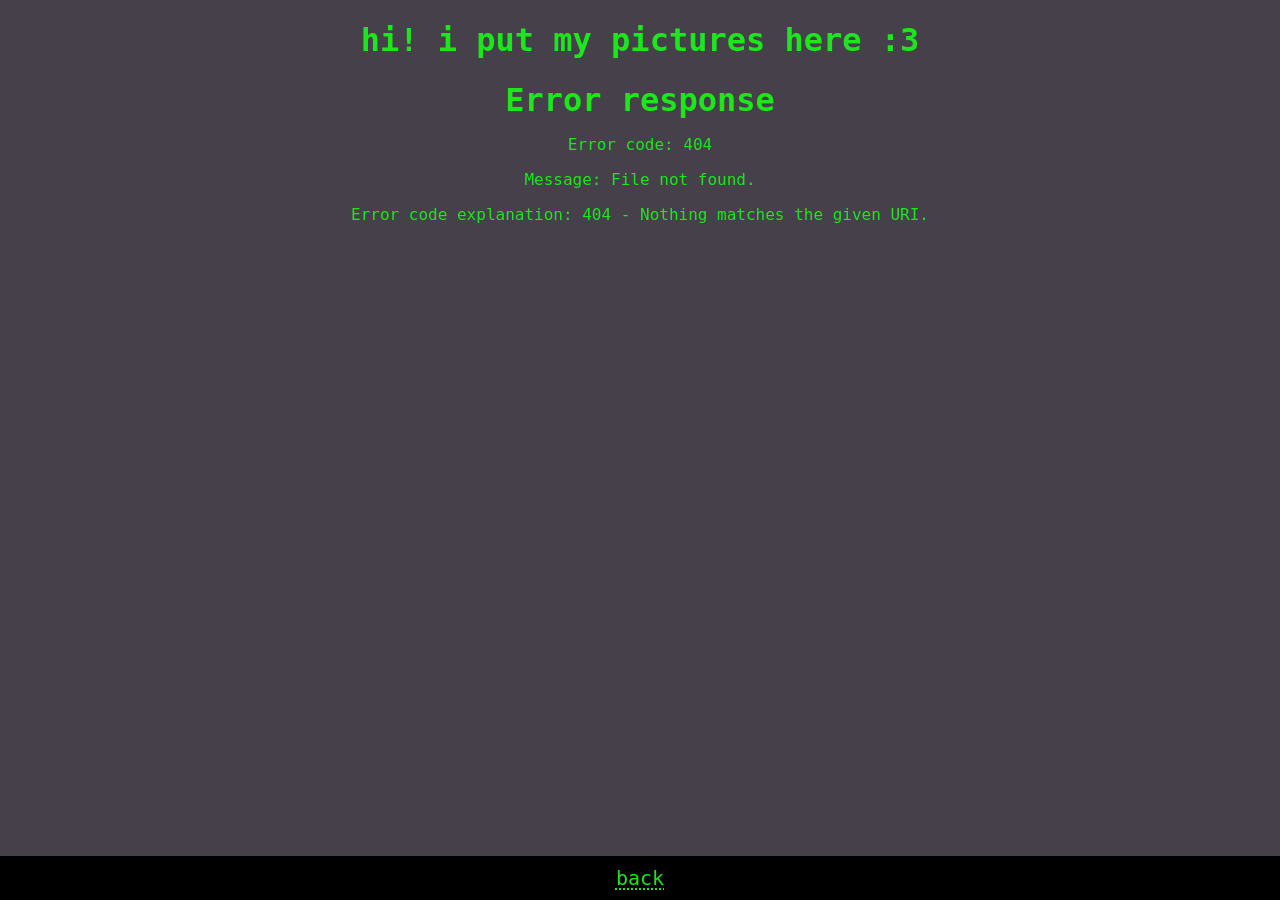
==== gallery.html @ de9db2dd "fix link" ====
<html lang="en">
	<head>
		<meta charset="UTF-8" />
		<meta name="viewport" content="width=device-width, initial-scale=1.0" />
		<meta http-equiv="X-UA-Compatible" content="ie=edge" />
		<meta http-equiv="cache-control" content="max-age=0" />
		<meta http-equiv="cache-control" content="no-cache" />
		<meta http-equiv="expires" content="0" />
		<meta http-equiv="pragma" content="no-cache" />
		<link rel="stylesheet" href="./css/styles.css" />
		<link rel="stylesheet" href="./css/gallery.css" />
		<title>~ciiro's gallery</title>
	</head>
	<body>
		<div class="page">
			<header>
				<h1>hi! i put my pictures here :3</h1>
			</header>
			<main class="gallery">
				<div class="post-container" id="2026-07-09">
					<div class="post"></div>
					<div class="pics"></div>
				</div>
			</main>
			<footer>
				<ul class="footer-links">
					<li>
						<a href="/~ciiro/">back</a>
					</li>
				</ul>
			</footer>
		</div>
		<div class="popup" aria-hidden="true">
			<button class="popup-close" type="button">x</button>
			<div class="popup-inner">
				<img class="popup-img" src="" alt="" />
			</div>
		</div>
		<script src="./js/md.js"></script>
		<script src="./js/gallery.js"></script>
	</body>
</html>
---- css/styles.css ----
:root {
	--color: rgb(28, 231, 28)
}

html,
body {
	margin: 0;
}

body {
	font-family: Inter, monospace;
	background-color: rgb(69, 64, 73);
	color: var(--color);
	text-align: center;
	height: 100vh;
}

.page {
	min-height: 100dvh;
	display: flex;
	flex-direction: column;
	align-items: center;
}

.gallery-row {
	display: flex;
	align-content: space-between;
}

main {
	flex: 1;
}

button:focus,
a:focus,
input:focus,
textarea:focus,
select:focus {
	outline: none;
}

button:focus-visible,
a:focus-visible,
input:focus-visible,
textarea:focus-visible,
select:focus-visible {
	outline: 1px solid var(--color);
}

.boxes {
	display: flex;
	gap: 10vw;
}

.box-container h2 {
	text-align: left;
}

.box {
	max-width: fit-content;
	border-radius: 25px;
	padding: 10px;
	border: 1px solid var(--color);
	line-height: 250%;
	font-size: clamp(12px, 20px, 40px);
}

footer {
	width: 100%;
}

.footer-links {
	font-size: clamp(12px, 20px, 40px);
	list-style: none;
	background-color: black;
	margin: 0;
	padding: 10px;
	display: flex;
	justify-content: space-around;

}


h1 {
	margin-bottom: 0;
}

h2 {
	margin-bottom: 16px;
}

a:not(.btn) {
	color: inherit;
	text-decoration-style: dotted;
	text-underline-offset: 0.2rem
}

a:not(.btn):hover {
	text-decoration: underline;
}

a.quiet {
	text-decoration: none;
}

a.small {
	font-size: 15px;
}
---- css/gallery.css ----
.page {
	min-height: 100dvh;
	display: flex;
	flex-direction: column;
	align-items: center;
	box-sizing: border-box;
}

.gallery {
	display: flex;
	width: 90vw;
	flex-direction: column;
	gap: 10vh;
}


.pics {
	display: flex;
	flex-wrap: wrap;
	justify-content: center;
}

.pics button {
	height: 240px;
	background-repeat: no-repeat;
	background-size: cover;
	background-position: center center;
}

@media screen and (max-width: 1000px) {
	.pics {
		flex-wrap: no-wrap;
	}

	.pics button {}
}

.tile {
	padding: 0;
	border: none;
	background: transparent;
	cursor: pointer;

	height: 75%;
	overflow: hidden;
}

.tile img {
	display: block;
	width: 100%;
	height: 100%;
	object-fit: contain;
	transition: transform .25s ease;
}

.tile:hover img {
	transform: scale(1.01);
}

.popup {
	position: fixed;
	inset: 0;
	display: none;
	place-items: center;
	padding: 16px;
	background: rgba(0, 0, 0, .75);
	z-index: 1000;
}

.popup[aria-hidden="false"] {
	display: grid;
}

.popup-inner {
	width: min(1000px, 100%);
	height: min(100dvh - 32px, 900px);
	border: 1px solid rgba(255, 255, 255, .2);
	background: #000;
	overflow: hidden;
}

.popup-img {
	width: 100%;
	height: 100%;
	object-fit: contain;
	display: block;
}

.popup-close {
	position: absolute;
	top: 16px;
	right: 16px;
	width: 40px;
	height: 40px;
	border-radius: 8px;
	border: 1px solid rgba(255, 255, 255, .2);
	background: rgba(0, 0, 0, .4);
	color: #fff;
	cursor: pointer;
}
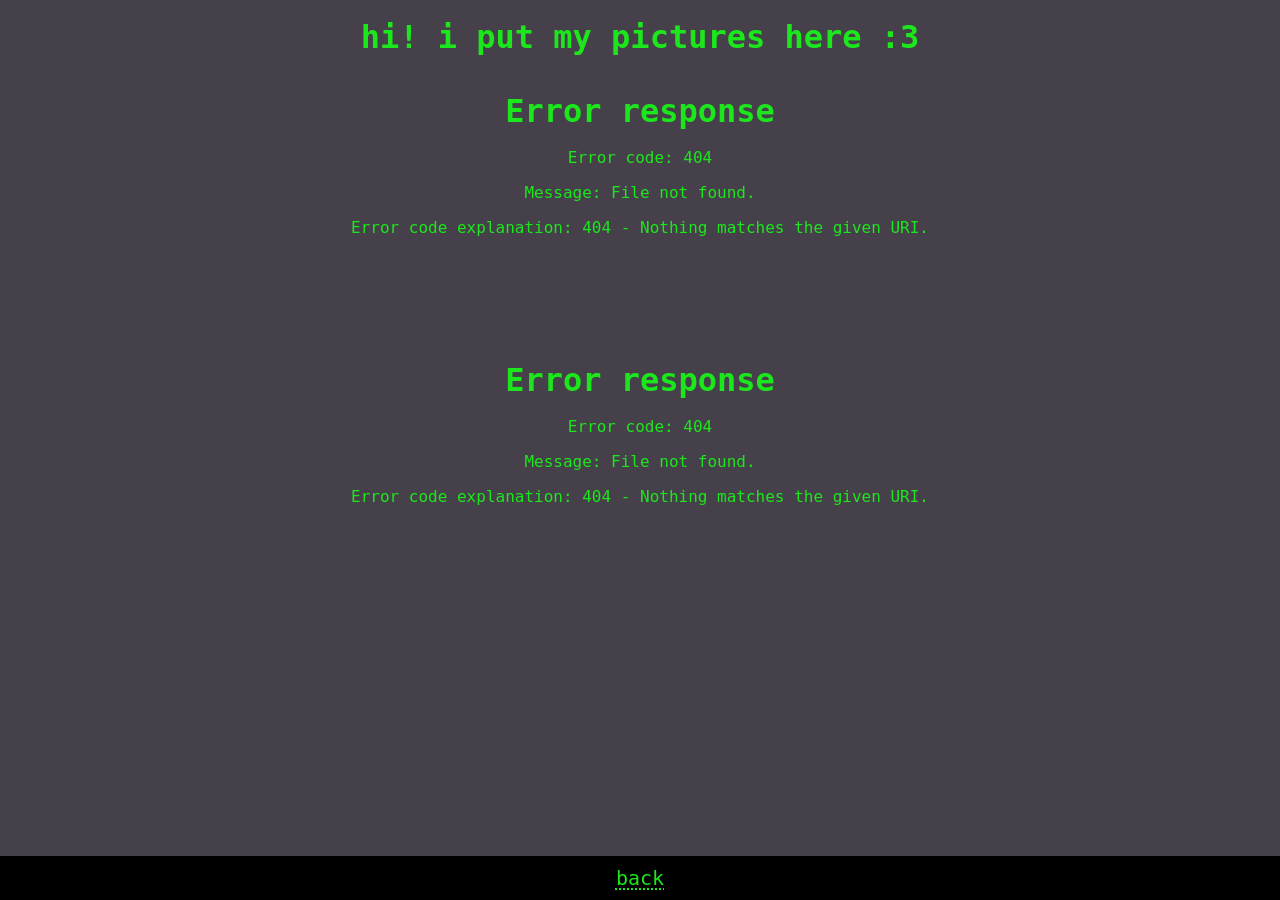
==== commit 90c93cde: "update logs" ====
--- a/gallery.html
+++ b/gallery.html
@@ -21,6 +21,10 @@
 					<div class="post"></div>
 					<div class="pics"></div>
 				</div>
+				<div class="post-container" id="shadow">
+					<div class="post"></div>
+					<div class="pics"></div>
+				</div>
 			</main>
 			<footer>
 				<ul class="footer-links">
--- a/css/styles.css
+++ b/css/styles.css
@@ -15,20 +15,33 @@
 	height: 100vh;
 }
 
-.page {
-	min-height: 100dvh;
-	display: flex;
-	flex-direction: column;
-	align-items: center;
+footer {
+	width: 100%;
 }
 
-.gallery-row {
-	display: flex;
-	align-content: space-between;
+h1 {
+	margin: 2vh;
+}
+
+h2,
+h3 {
+	margin-top: 0;
+	margin-bottom: 0;
+}
+
+a.pronouns {
+	margin: 0;
 }
 
 main {
 	flex: 1;
+}
+
+.boxes {
+	display: flex;
+	gap: 10vw;
+	margin-bottom: 10vh;
+	margin: 0px 5vw 10vh 5vw
 }
 
 button:focus,
@@ -47,13 +60,22 @@
 	outline: 1px solid var(--color);
 }
 
-.boxes {
+.page {
+	min-height: 100dvh;
 	display: flex;
-	gap: 10vw;
+	flex-direction: column;
+	align-items: center;
 }
 
-.box-container h2 {
+#intro {
+	margin-bottom: max(50px, 5vh);
+}
+
+
+
+.box-header {
 	text-align: left;
+	margin-bottom: 0.5vh;
 }
 
 .box {
@@ -63,10 +85,6 @@
 	border: 1px solid var(--color);
 	line-height: 250%;
 	font-size: clamp(12px, 20px, 40px);
-}
-
-footer {
-	width: 100%;
 }
 
 .footer-links {
@@ -80,13 +98,12 @@
 
 }
 
+@media screen and (max-width: 1000px) {
+	.footer-links {
+		flex-direction: column;
+	}
 
-h1 {
-	margin-bottom: 0;
-}
-
-h2 {
-	margin-bottom: 16px;
+	.pics button {}
 }
 
 a:not(.btn) {
--- a/css/gallery.css
+++ b/css/gallery.css
@@ -11,6 +11,7 @@
 	width: 90vw;
 	flex-direction: column;
 	gap: 10vh;
+	margin-bottom: 10vh;
 }
 
 
@@ -18,6 +19,7 @@
 	display: flex;
 	flex-wrap: wrap;
 	justify-content: center;
+	gap: 1vw;
 }
 
 .pics button {
@@ -40,7 +42,6 @@
 	border: none;
 	background: transparent;
 	cursor: pointer;
-
 	height: 75%;
 	overflow: hidden;
 }
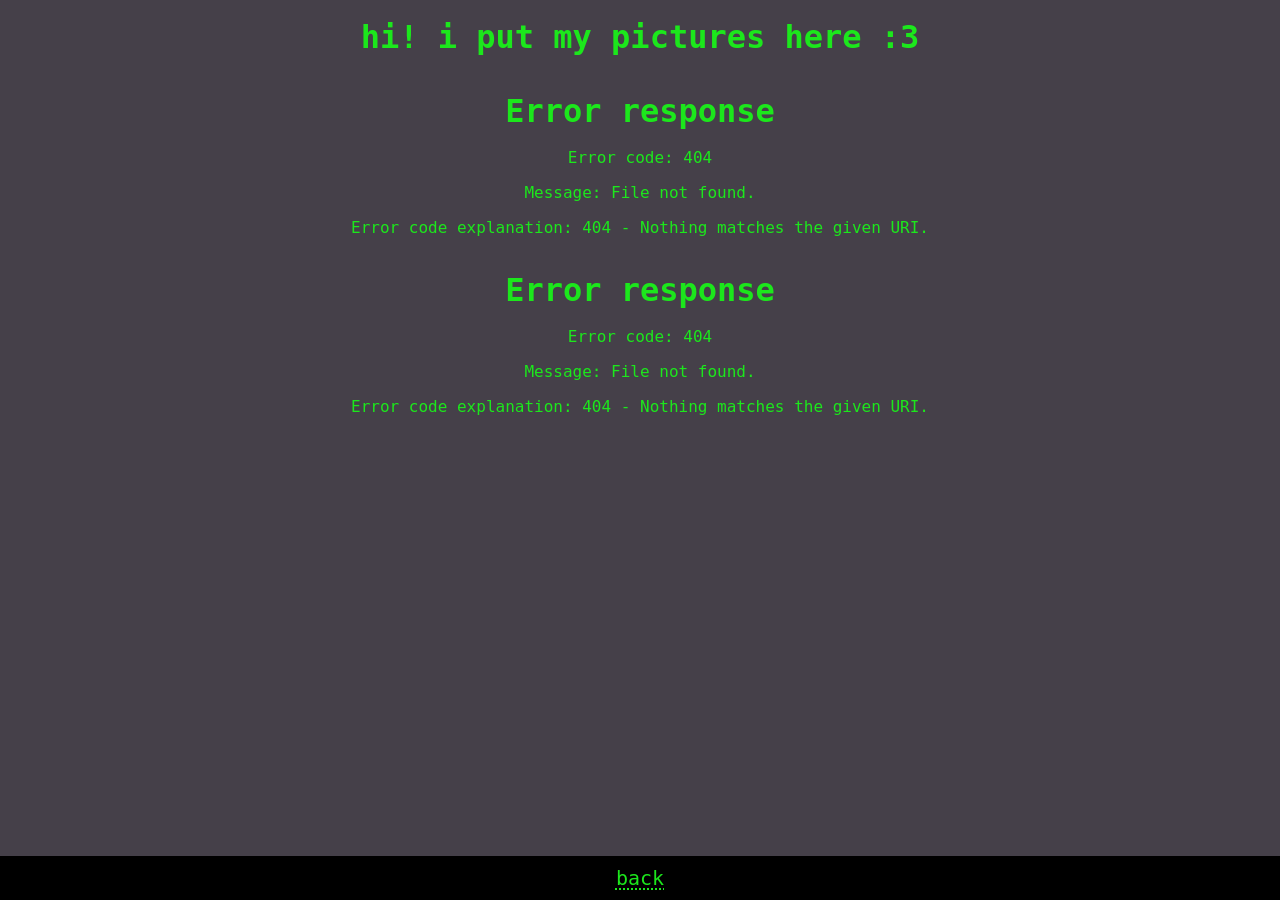
==== commit 96dbc24f: "intranet" ====
--- a/gallery.html
+++ b/gallery.html
@@ -17,9 +17,8 @@
 				<h1>hi! i put my pictures here :3</h1>
 			</header>
 			<main class="gallery">
-				<div class="post-container" id="2026-07-09">
+				<div class="post-container" id="intranet">
 					<div class="post"></div>
-					<div class="pics"></div>
 				</div>
 				<div class="post-container" id="shadow">
 					<div class="post"></div>
@@ -27,7 +26,7 @@
 				</div>
 			</main>
 			<footer>
-				<ul class="footer-links">
+				<ul class="footer-sections">
 					<li>
 						<a href="/~ciiro/">back</a>
 					</li>
--- a/css/styles.css
+++ b/css/styles.css
@@ -2,6 +2,7 @@
 	--color: rgb(28, 231, 28)
 }
 
+/* containers */
 html,
 body {
 	margin: 0;
@@ -15,10 +16,19 @@
 	height: 100vh;
 }
 
-footer {
-	width: 100%;
+
+.page {
+	min-height: 100dvh;
+	display: flex;
+	flex-direction: column;
+	align-items: center;
 }
 
+main {
+	flex: 1;
+}
+
+/* titles */
 h1 {
 	margin: 2vh;
 }
@@ -29,50 +39,12 @@
 	margin-bottom: 0;
 }
 
-a.pronouns {
-	margin: 0;
-}
-
-main {
-	flex: 1;
-}
-
-.boxes {
-	display: flex;
-	gap: 10vw;
-	margin-bottom: 10vh;
-	margin: 0px 5vw 10vh 5vw
-}
-
-button:focus,
-a:focus,
-input:focus,
-textarea:focus,
-select:focus {
-	outline: none;
-}
-
-button:focus-visible,
-a:focus-visible,
-input:focus-visible,
-textarea:focus-visible,
-select:focus-visible {
-	outline: 1px solid var(--color);
-}
-
-.page {
-	min-height: 100dvh;
-	display: flex;
-	flex-direction: column;
-	align-items: center;
-}
-
 #intro {
 	margin-bottom: max(50px, 5vh);
 }
 
 
-
+/* boxes */
 .box-header {
 	text-align: left;
 	margin-bottom: 0.5vh;
@@ -87,25 +59,54 @@
 	font-size: clamp(12px, 20px, 40px);
 }
 
-.footer-links {
+.boxes {
+	display: flex;
+	gap: 10vw;
+	margin-bottom: 10vh;
+	margin: 0px 5vw 10vh 5vw
+}
+
+
+/* footer */
+footer {
+	width: 100%;
+}
+
+footer * {
+	list-style: none;
+}
+
+.footer-sections {
 	font-size: clamp(12px, 20px, 40px);
-	list-style: none;
 	background-color: black;
 	margin: 0;
 	padding: 10px;
 	display: flex;
 	justify-content: space-around;
-
 }
 
-@media screen and (max-width: 1000px) {
-	.footer-links {
+
+.footer-section ul {
+	padding: 0;
+}
+
+.footer-section p {
+	font-weight: bold;
+}
+
+@media screen and (max-width: 800px) {
+	.footer-sections {
 		flex-direction: column;
+	}
+
+	.footer-section:not(.footer-section:first-of-type) {
+		border-top: 1px solid var(--color)
 	}
 
 	.pics button {}
 }
 
+/* links */
 a:not(.btn) {
 	color: inherit;
 	text-decoration-style: dotted;
@@ -122,4 +123,25 @@
 
 a.small {
 	font-size: 15px;
+}
+
+a.pronouns {
+	margin: 0;
+}
+
+/* focus */
+button:focus,
+a:focus,
+input:focus,
+textarea:focus,
+select:focus {
+	outline: none;
+}
+
+button:focus-visible,
+a:focus-visible,
+input:focus-visible,
+textarea:focus-visible,
+select:focus-visible {
+	outline: 1px solid var(--color);
 }
--- a/css/gallery.css
+++ b/css/gallery.css
@@ -10,7 +10,6 @@
 	display: flex;
 	width: 90vw;
 	flex-direction: column;
-	gap: 10vh;
 	margin-bottom: 10vh;
 }
 
@@ -98,4 +97,4 @@
 	background: rgba(0, 0, 0, .4);
 	color: #fff;
 	cursor: pointer;
-}+}
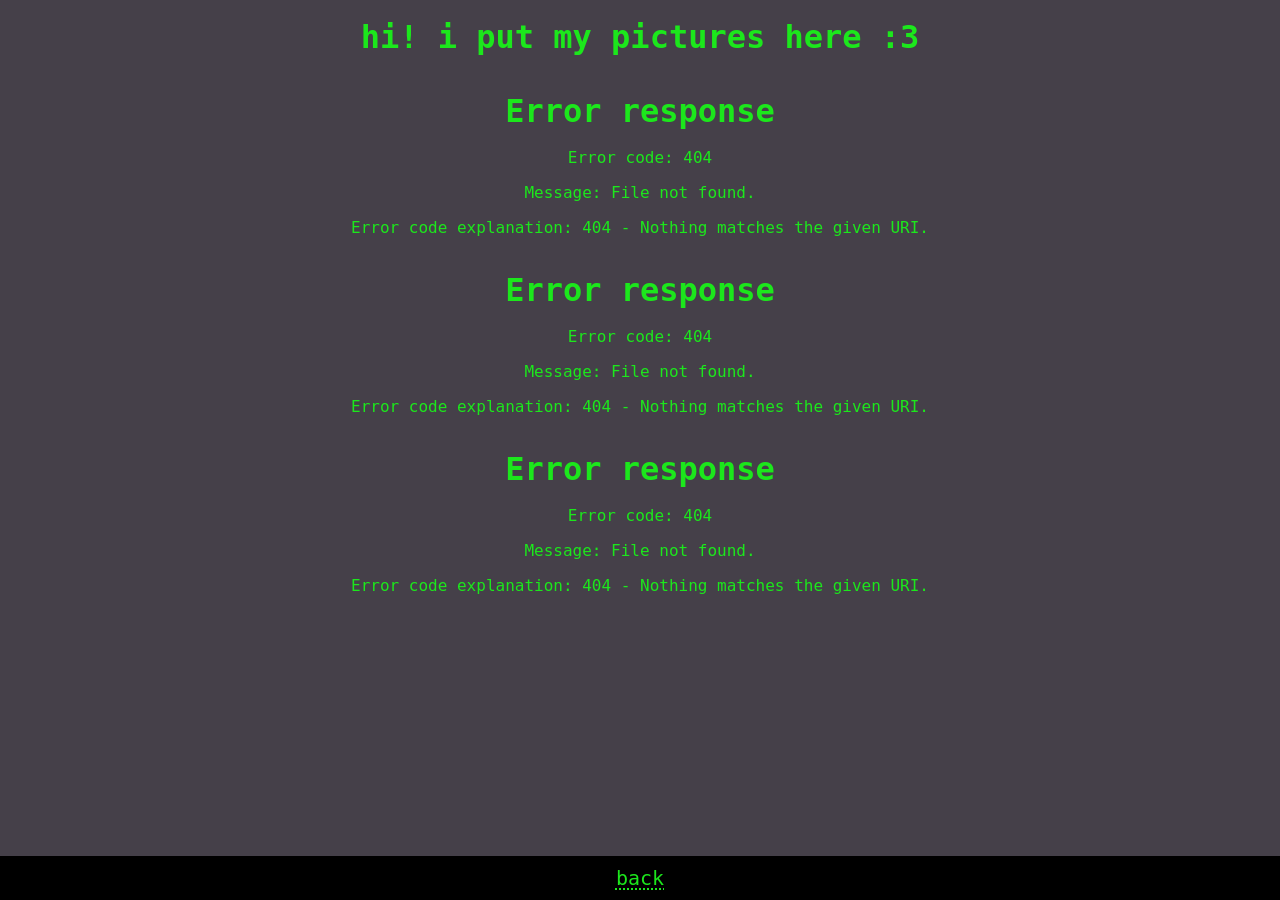
==== commit c88ef79e: "post 20th" ====
--- a/gallery.html
+++ b/gallery.html
@@ -9,6 +9,7 @@
 		<meta http-equiv="pragma" content="no-cache" />
 		<link rel="stylesheet" href="./css/styles.css" />
 		<link rel="stylesheet" href="./css/gallery.css" />
+		<link rel="icon" href="./favicon.ico" />
 		<title>~ciiro's gallery</title>
 	</head>
 	<body>
@@ -17,8 +18,13 @@
 				<h1>hi! i put my pictures here :3</h1>
 			</header>
 			<main class="gallery">
-				<div class="post-container" id="intranet">
+				<div class="post-container" id="2026-07-20">
 					<div class="post"></div>
+					<div class="pics"></div>
+				</div>
+				<div class="post-container" id="2026-07-09">
+					<div class="post"></div>
+					<div class="pics"></div>
 				</div>
 				<div class="post-container" id="shadow">
 					<div class="post"></div>
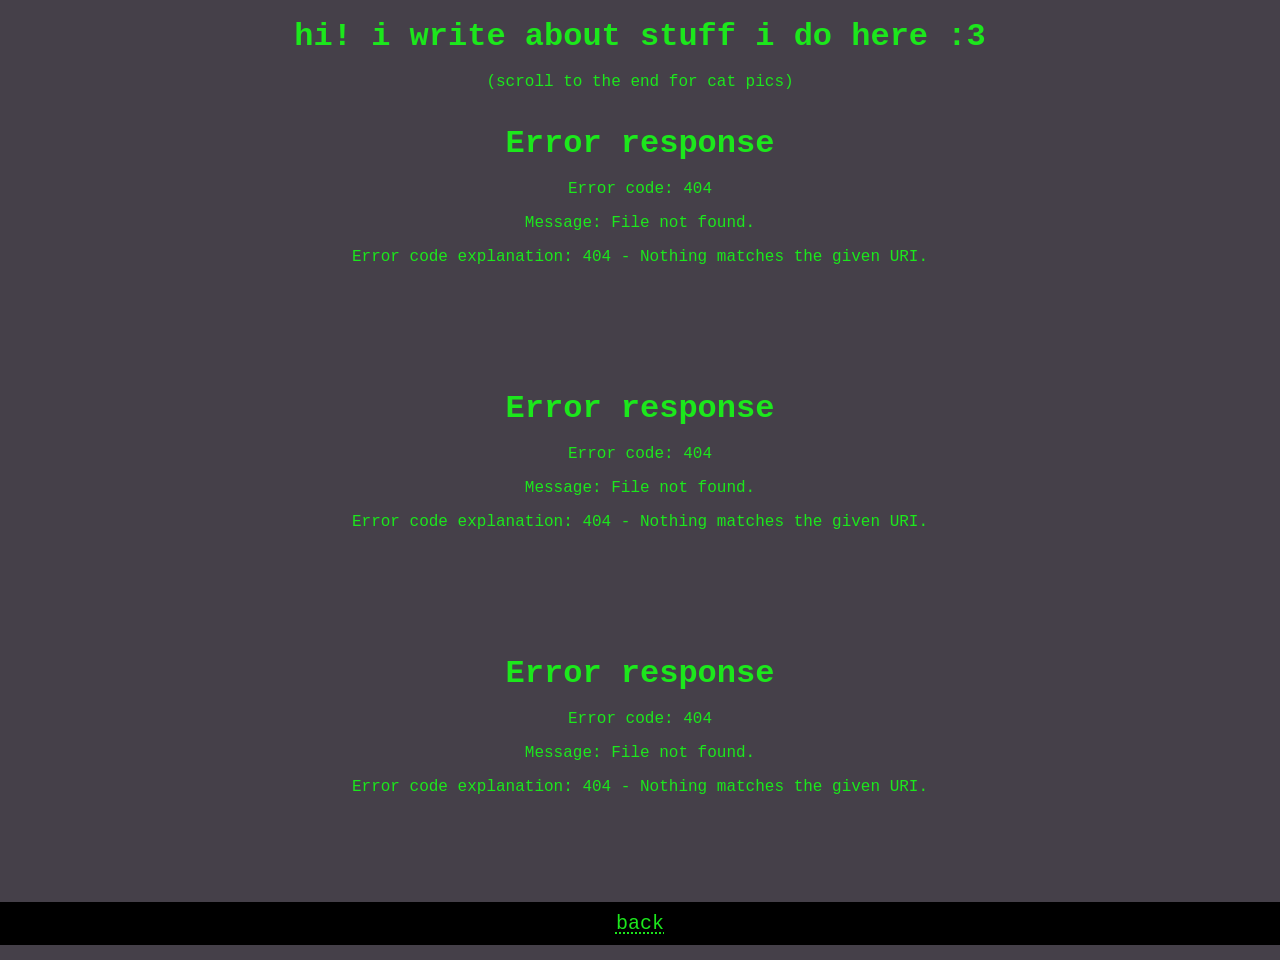
==== commit f263811d: "update parsing and styles" ====
--- a/gallery.html
+++ b/gallery.html
@@ -15,7 +15,8 @@
 	<body>
 		<div class="page">
 			<header>
-				<h1>hi! i put my pictures here :3</h1>
+				<h1>hi! i write about stuff i do here :3</h1>
+				<p>(scroll to the end for cat pics)</p>
 			</header>
 			<main class="gallery">
 				<div class="post-container" id="2026-07-20">
--- a/css/styles.css
+++ b/css/styles.css
@@ -6,6 +6,7 @@
 html,
 body {
 	margin: 0;
+	height: 100%;
 }
 
 body {
@@ -13,7 +14,7 @@
 	background-color: rgb(69, 64, 73);
 	color: var(--color);
 	text-align: center;
-	height: 100vh;
+	height: 100%;
 }
 
 
--- a/css/gallery.css
+++ b/css/gallery.css
@@ -10,9 +10,14 @@
 	display: flex;
 	width: 90vw;
 	flex-direction: column;
+	gap: 10vh;
 	margin-bottom: 10vh;
 }
 
+.post-container {
+	max-width: 80vw;
+	align-self: center;
+}
 
 .pics {
 	display: flex;
@@ -97,4 +102,4 @@
 	background: rgba(0, 0, 0, .4);
 	color: #fff;
 	cursor: pointer;
-}
+}
